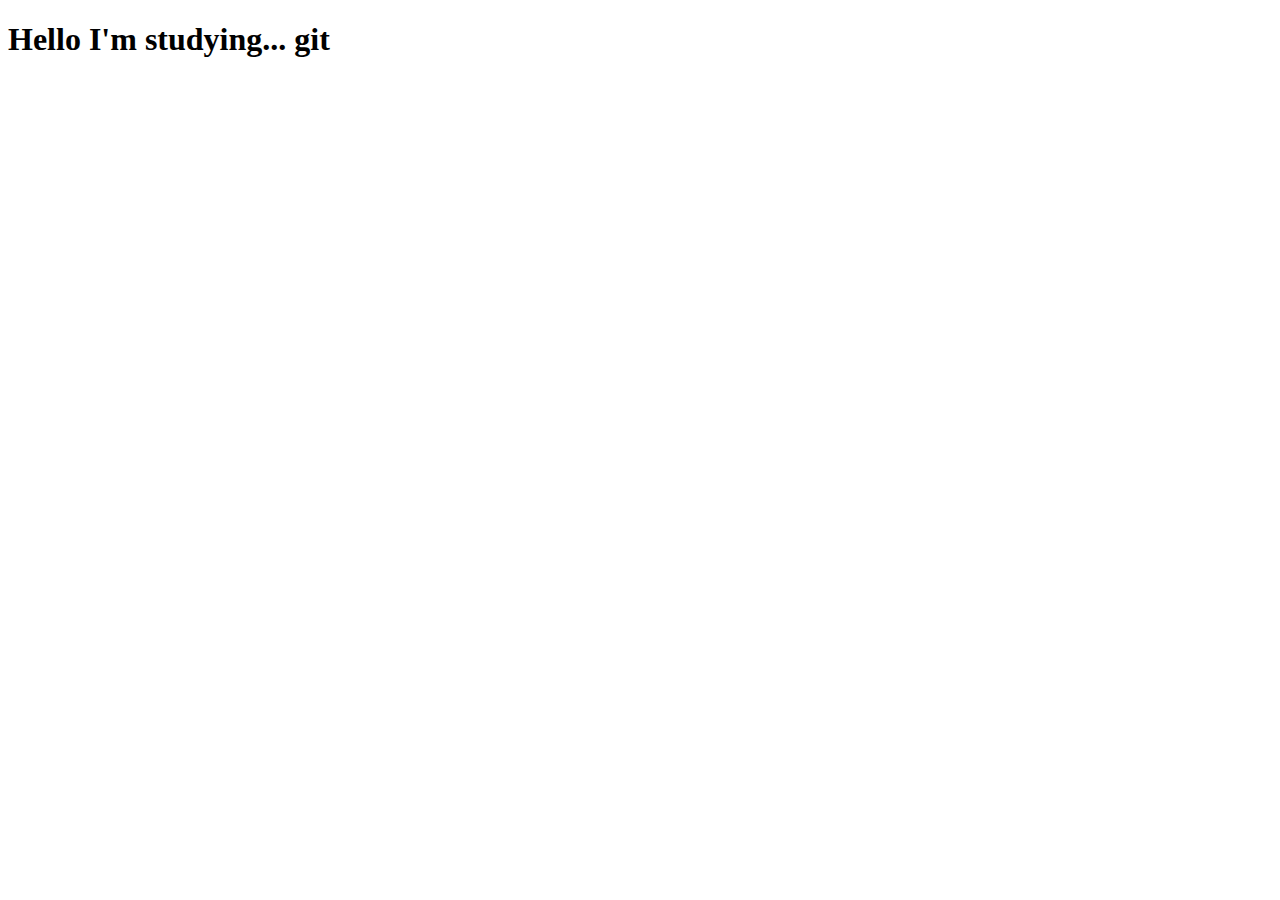
==== 1.html @ 646e28a2 "update 1.html" ====
<!DOCTYPE html>
<html lang="en">
<head>
    <meta charset="UTF-8">
    <meta name="viewport" content="width=device-width, initial-scale=1.0">
    <title>Document</title>
</head>
<body>
    <h1>Hello
        I'm studying... git 
    </h1>
</body>
</html>
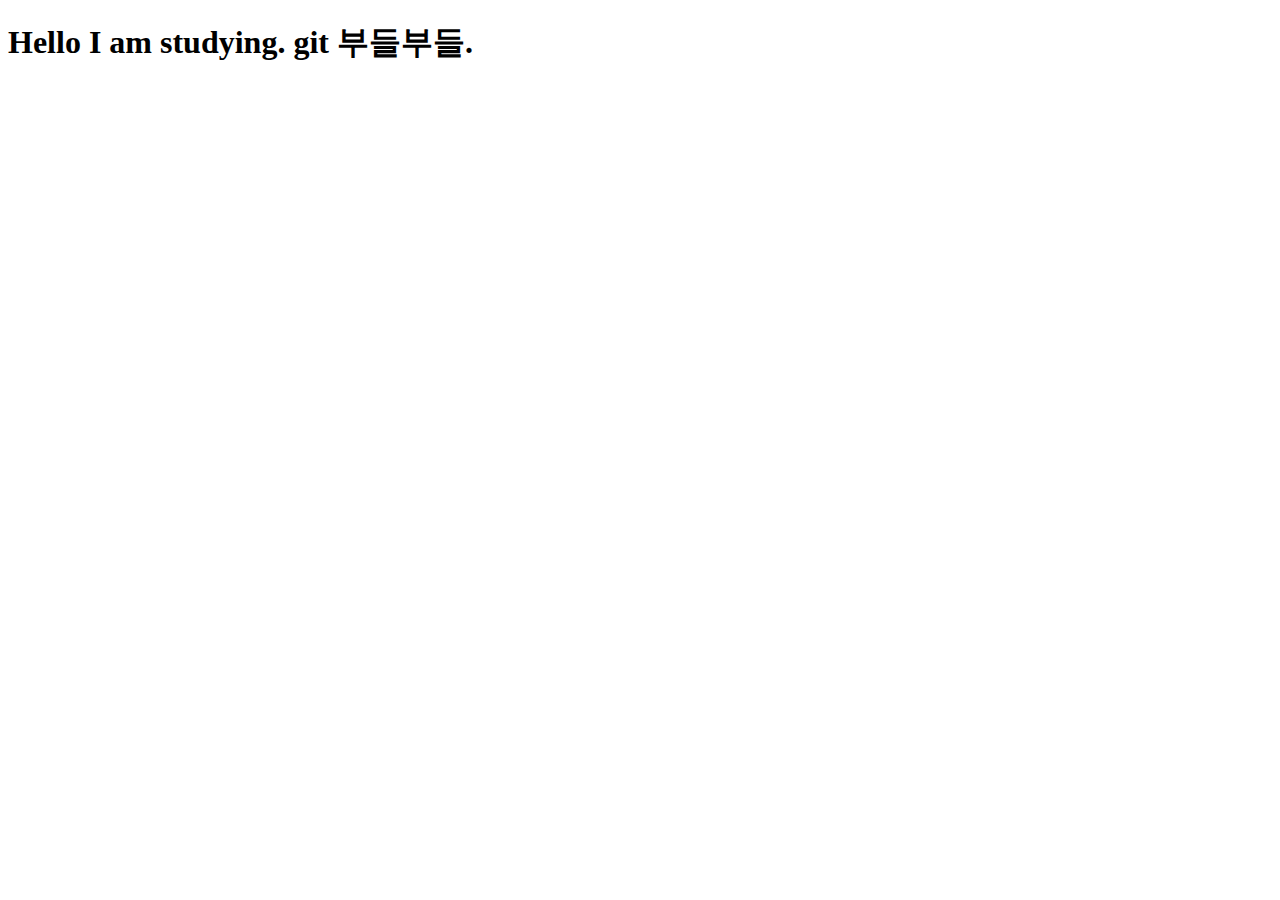
==== commit adb34fc2: "add plz" ====
--- a/1.html
+++ b/1.html
@@ -7,7 +7,8 @@
 </head>
 <body>
     <h1>Hello
-        I'm studying... git 
+        I am studying.
+        git 부들부들.
     </h1>
 </body>
 </html>